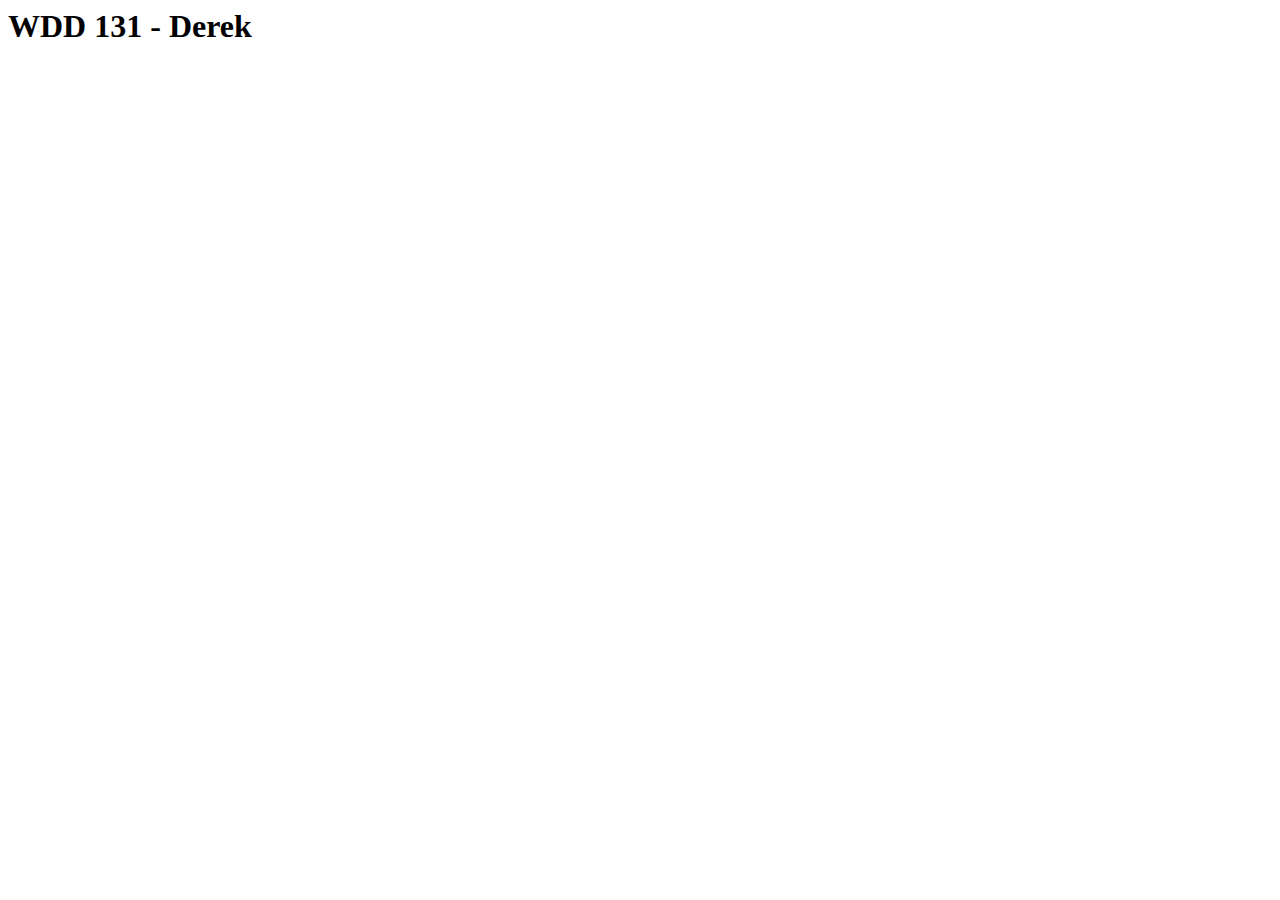
==== index.html @ b08dd459 "initial commit" ====
<!DOCTYPE html
<html lang="en">
<head>
    <meta charset="UTF-8">
    <meta name="viewport" content="width=device-width, initial-scale=1.0">
    <title>WDD 131</title>
    <meta name="description" content="description of page using keywords">
    <meta name="author" content="Derek T.">
</head>
<body>
    <h1>WDD 131 - Derek</h1>
</body>
</html>
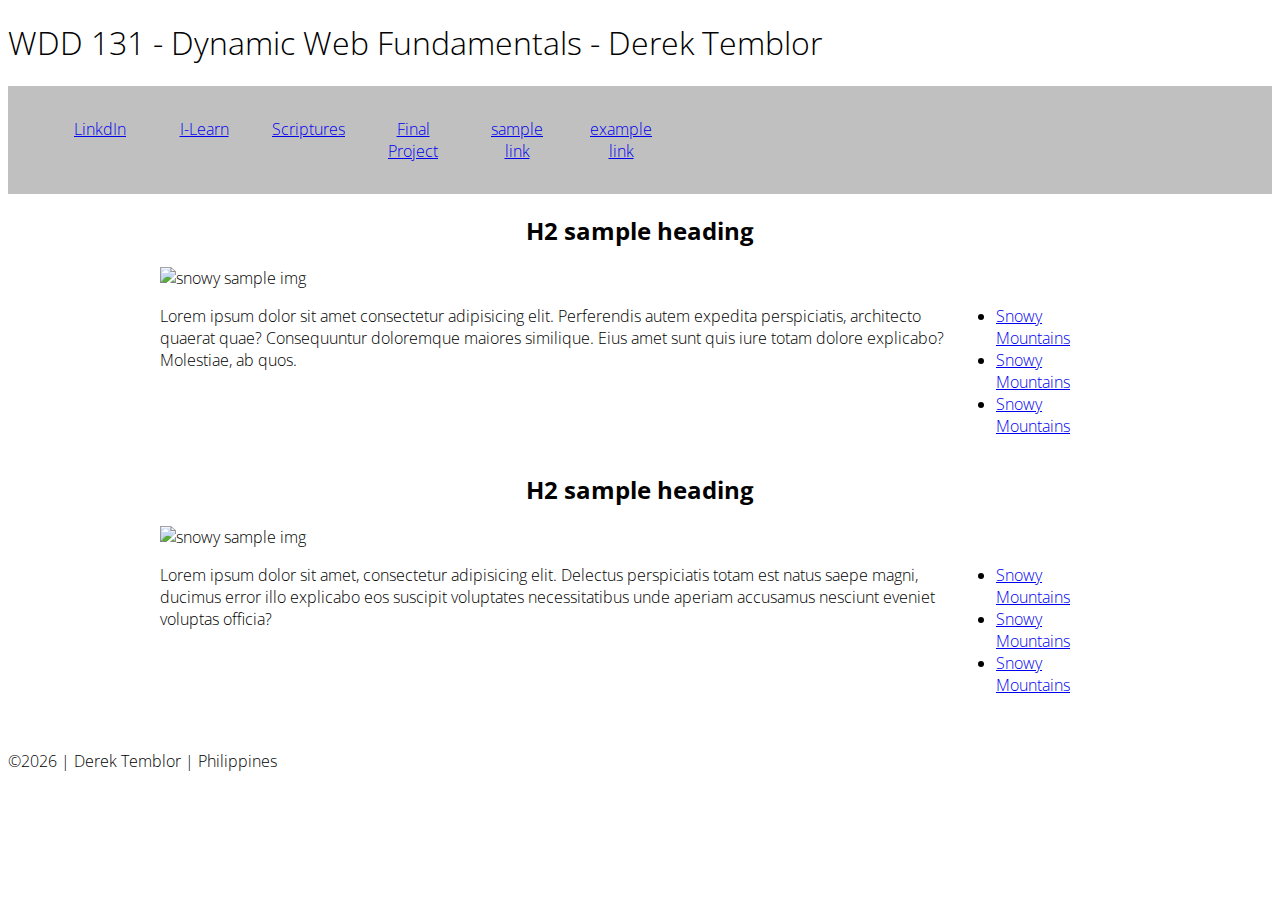
==== commit d05c6507: "w1" ====
--- a/index.html
+++ b/index.html
@@ -1,13 +1,67 @@
-<!DOCTYPE html
+<!DOCTYPE html>
 <html lang="en">
 <head>
     <meta charset="UTF-8">
     <meta name="viewport" content="width=device-width, initial-scale=1.0">
-    <title>WDD 131</title>
-    <meta name="description" content="description of page using keywords">
-    <meta name="author" content="Derek T.">
+    <title>WDD 131 - Dynamic Web Fundamentals - Derek Temblor</title>
+    <meta name="description" content="WDD 131 - Dynamic Web Fundamentals by Derek Joseph Temblor. This is a BYUI project for the sake of web development.">
+    <meta name="author" content="Derek Temblor">
+    <link rel="stylesheet" href="styles/base.css">
+    <script src="scripts/getdates.js" defer></script>
+
+    <link rel="preconnect" href="https://fonts.googleapis.com">
+    <link rel="preconnect" href="https://fonts.gstatic.com" crossorigin>
+    <link href="https://fonts.googleapis.com/css2?family=Open+Sans:wght@300&display=swap" rel="stylesheet">
 </head>
 <body>
-    <h1>WDD 131 - Derek</h1>
+    <header>
+        <h1>WDD 131 - Dynamic Web Fundamentals - Derek Temblor</h1>
+        <nav>
+            <ul>
+                <li><a href="#">LinkdIn</a></li>
+                <li><a href="https://byui.instructure.com/">I-Learn</a></li>
+                </li><a href="https://www.churchofjesuschrist.org/study/scriptures/bofm/alma/12?lang=eng&id=p9#p9">Scriptures</a></li>
+                <li><a href="#">Final Project</a></li>
+                <li><a href="#">sample link</a></li>
+                <li><a href="#">example link</a></li>
+            </ul>
+            
+        </nav>
+    </header>
+    <main>
+        <div class="card-container">
+            <section class="card">
+                <h2>H2 sample heading</h2>
+                <img src="https://images.unsplash.com/photo-1579353977828-2a4eab540b9a?q=80&w=774&auto=format&fit=crop&ixlib=rb-4.0.3&ixid=M3wxMjA3fDB8MHxwaG90by1wYWdlfHx8fGVufDB8fHx8fA%3D%3D" alt="snowy sample img">
+                <p>Lorem ipsum dolor sit amet consectetur adipisicing elit. Perferendis autem expedita perspiciatis, architecto quaerat quae? Consequuntur doloremque maiores similique. Eius amet sunt quis iure totam dolore explicabo? Molestiae, ab quos.</p>
+                <ul>
+                    <li><a href="https://en.wikipedia.org/wiki/Snowy_Mountains">Snowy Mountains</a></li>
+                    <li><a href="https://en.wikipedia.org/wiki/Snowy_Mountains">Snowy Mountains</a></li>
+                    <li><a href="https://en.wikipedia.org/wiki/Snowy_Mountains">Snowy Mountains</a></li>
+                </ul>
+            </section>
+            <section class="card">
+                <h2>H2 sample heading</h2>
+                <img src="https://images.unsplash.com/photo-1579353977828-2a4eab540b9a?q=80&w=774&auto=format&fit=crop&ixlib=rb-4.0.3&ixid=M3wxMjA3fDB8MHxwaG90by1wYWdlfHx8fGVufDB8fHx8fA%3D%3D" alt="snowy sample img">
+                <p>Lorem ipsum dolor sit amet, consectetur adipisicing elit. Delectus perspiciatis totam est natus saepe magni, ducimus error illo explicabo eos suscipit voluptates necessitatibus unde aperiam accusamus nesciunt eveniet voluptas officia?</p>
+                <ul>
+                    <li><a href="https://en.wikipedia.org/wiki/Snowy_Mountains">Snowy Mountains</a></li>
+                    <li><a href="https://en.wikipedia.org/wiki/Snowy_Mountains">Snowy Mountains</a></li>
+                    <li><a href="https://en.wikipedia.org/wiki/Snowy_Mountains">Snowy Mountains</a></li>
+                </ul>
+            </section>
+        </div>
+        <span class="invisible" id="full"></span>
+        <span class="invisible" id="world-full"></span>
+        <span class="invisible" id="short"></span>
+        <span class="invisible" id="medium"></span>
+    </main>
+    <footer>
+        <p>
+            <span id="currentYear"></span> | Derek Temblor | Philippines
+        </p>
+        <p id="lastModified"></p>
+    </footer>
+
 </body>
 </html>--- a/styles/base.css
+++ b/styles/base.css
@@ -0,0 +1,118 @@
+:root {
+    --primary-color: black;
+    --secondary-color: silver;
+    --accent1-color: red;
+    --accent2-color: green;
+    --accent3-color: blue;
+}
+
+body {
+    font-family: "Open Sans", sans-serif;
+    font-weight: 300;
+    /* font-size: 1.5rem */
+    /* max-width: 960px; */
+    
+}
+
+h1 {
+    font-weight: 100;
+
+}
+
+nav {
+    display: flex;
+    background-color: var(--secondary-color);
+    margin: 0 auto;
+}
+
+nav ul {
+    list-style-type: none; /* removes bullet points */
+}
+
+nav a {
+    display: block; /* note 1 */
+    text-align: center;
+    padding: 1rem;
+}
+
+nav a:hover {
+    border: 1px solid var(--accent1-color);
+}
+
+main {
+    max-width: 960px;
+    margin: 0 auto;
+}
+
+@media (min-width: 640px) {
+    nav ul {
+        display: flex;
+    }
+    nav ul li {
+        flex: 1 1 100%;
+    }
+}
+
+
+/* this is my experiment feature */
+/* .card-container {
+    display: flex;
+}
+
+@media (max-width: 640px) {
+    .card-container{
+        flex-wrap: wrap;
+    }
+    .card {
+        border: 10px solid silver;
+    }
+}
+@media (min-width: 640px) {
+    .card {
+        border: 10px solid silver;
+    }
+} */
+/* this is my experiment feature */
+
+.card {
+    display: grid;
+    grid-template: auto auto auto/auto auto;
+
+}
+
+.card h2 {
+    grid-column: 1/3;
+    text-align: center;
+    padding: 0px;
+}
+
+.card img {
+    grid-column: 1/3;
+    width: 100%;
+}
+
+.card p {
+    grid-column: 1/2;
+    grid-row: 3/4;
+}
+
+.card ul {
+    grid-column: 2/3;
+    grid-row: 3/4;
+    padding-right: 10%;
+}
+
+.invisible {
+    font-size: 0;
+}
+
+/* footer {
+    text-align: center;
+} */
+
+/* 
+note 1
+display: block;
+blocks are like <p> and <h1>, these take up an entire line
+inline are like <a> and <img>, they stand beside their surroundings without taking up a line
+*/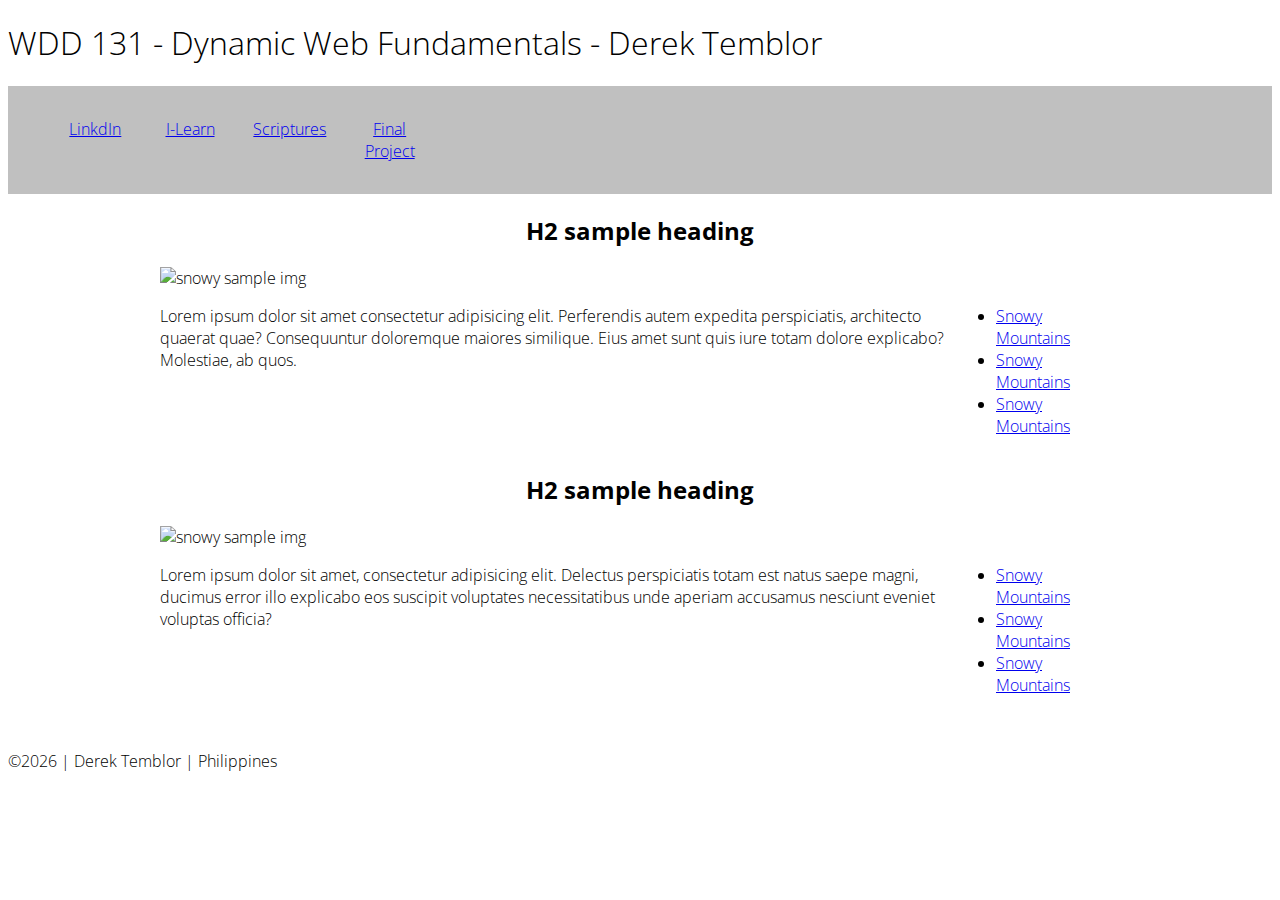
==== commit f78aef44: "a" ====
--- a/index.html
+++ b/index.html
@@ -22,8 +22,6 @@
                 <li><a href="https://byui.instructure.com/">I-Learn</a></li>
                 </li><a href="https://www.churchofjesuschrist.org/study/scriptures/bofm/alma/12?lang=eng&id=p9#p9">Scriptures</a></li>
                 <li><a href="#">Final Project</a></li>
-                <li><a href="#">sample link</a></li>
-                <li><a href="#">example link</a></li>
             </ul>
             
         </nav>
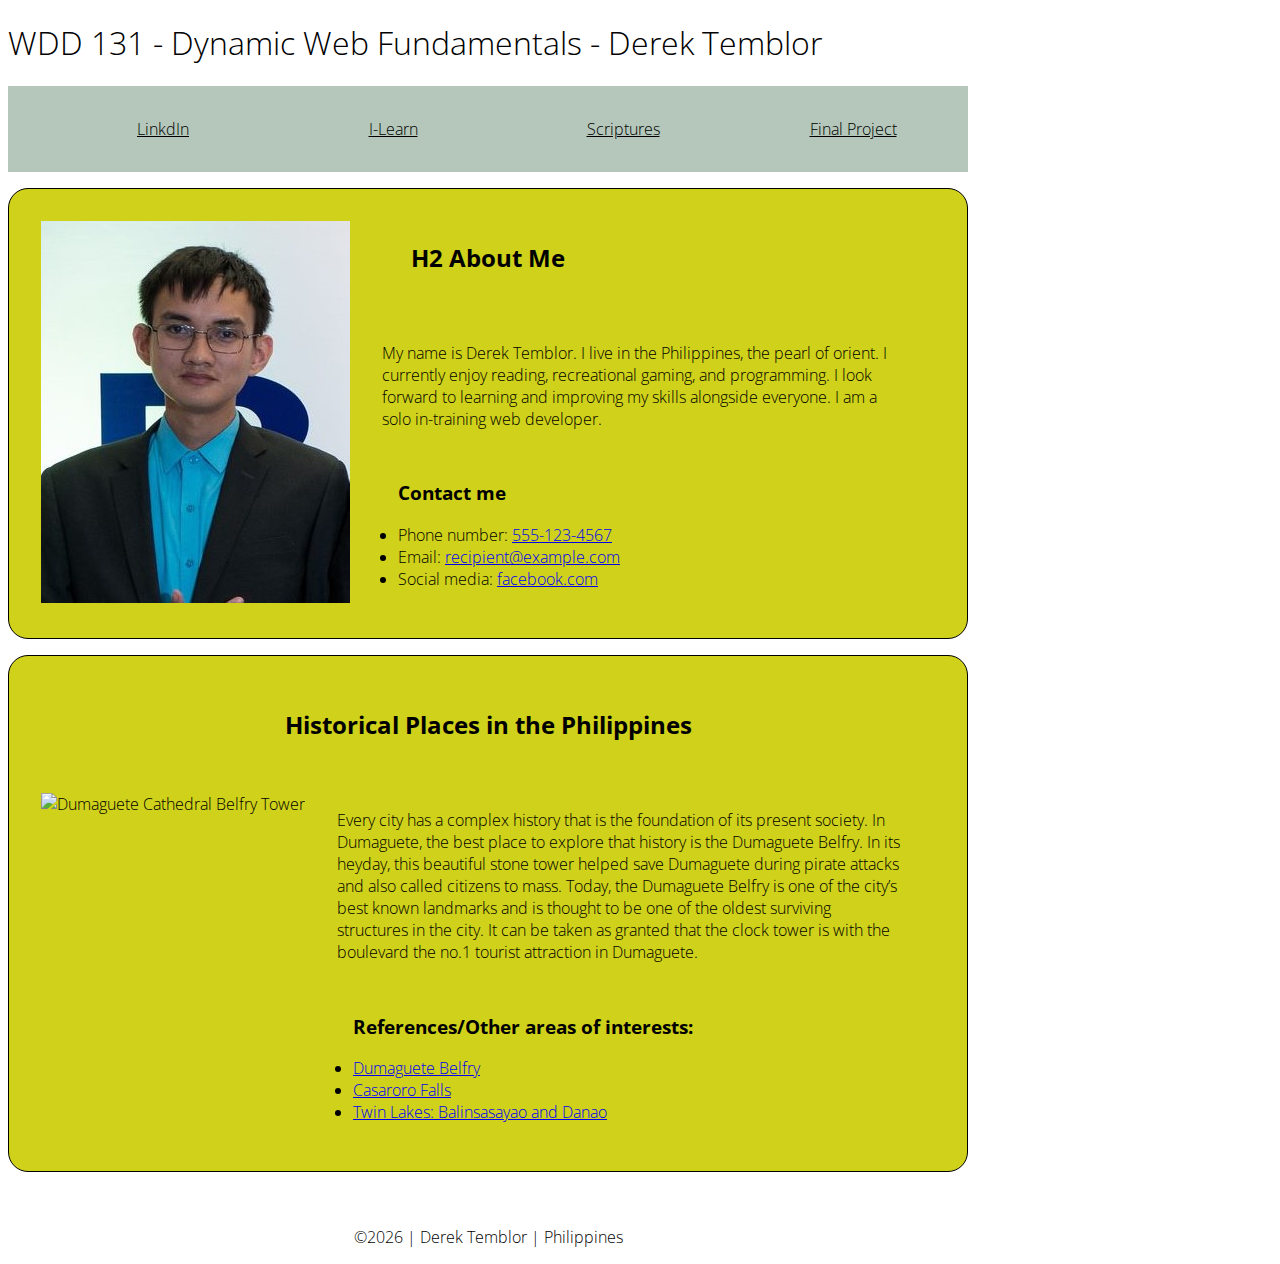
==== commit 4e758b36: "w1 final" ====
--- a/index.html
+++ b/index.html
@@ -20,7 +20,7 @@
             <ul>
                 <li><a href="#">LinkdIn</a></li>
                 <li><a href="https://byui.instructure.com/">I-Learn</a></li>
-                </li><a href="https://www.churchofjesuschrist.org/study/scriptures/bofm/alma/12?lang=eng&id=p9#p9">Scriptures</a></li>
+                <li><a href="https://www.churchofjesuschrist.org/study/scriptures/bofm/alma/12?lang=eng&id=p9#p9">Scriptures</a></li>
                 <li><a href="#">Final Project</a></li>
             </ul>
             
@@ -29,23 +29,27 @@
     <main>
         <div class="card-container">
             <section class="card">
-                <h2>H2 sample heading</h2>
-                <img src="https://images.unsplash.com/photo-1579353977828-2a4eab540b9a?q=80&w=774&auto=format&fit=crop&ixlib=rb-4.0.3&ixid=M3wxMjA3fDB8MHxwaG90by1wYWdlfHx8fGVufDB8fHx8fA%3D%3D" alt="snowy sample img">
-                <p>Lorem ipsum dolor sit amet consectetur adipisicing elit. Perferendis autem expedita perspiciatis, architecto quaerat quae? Consequuntur doloremque maiores similique. Eius amet sunt quis iure totam dolore explicabo? Molestiae, ab quos.</p>
+                <h2>H2 About Me</h2>
+                <img src="images/sample_front_photo.jpg" alt="profile image">
+                <p>My name is Derek Temblor. I live in the Philippines, the pearl of orient. I currently enjoy reading, recreational gaming, and programming. I look forward to learning and improving my skills alongside everyone. I am a solo in-training web developer.</p>
                 <ul>
-                    <li><a href="https://en.wikipedia.org/wiki/Snowy_Mountains">Snowy Mountains</a></li>
-                    <li><a href="https://en.wikipedia.org/wiki/Snowy_Mountains">Snowy Mountains</a></li>
-                    <li><a href="https://en.wikipedia.org/wiki/Snowy_Mountains">Snowy Mountains</a></li>
+                    <h3>Contact me</h3>
+                    <li>Phone number: <a href="tel:555-123-4567">555-123-4567</a></li>
+                    <li>Email: <a href="mailto:recipient@example.com">recipient@example.com</a></li>
+                    <li>Social media: <a href="https://facebook.com">facebook.com</a></li>
                 </ul>
             </section>
             <section class="card">
-                <h2>H2 sample heading</h2>
-                <img src="https://images.unsplash.com/photo-1579353977828-2a4eab540b9a?q=80&w=774&auto=format&fit=crop&ixlib=rb-4.0.3&ixid=M3wxMjA3fDB8MHxwaG90by1wYWdlfHx8fGVufDB8fHx8fA%3D%3D" alt="snowy sample img">
-                <p>Lorem ipsum dolor sit amet, consectetur adipisicing elit. Delectus perspiciatis totam est natus saepe magni, ducimus error illo explicabo eos suscipit voluptates necessitatibus unde aperiam accusamus nesciunt eveniet voluptas officia?</p>
+                <h2>Historical Places in the Philippines</h2>
+                <img id="card-img2" src="https://media.istockphoto.com/id/614988160/photo/dumaguete-city-bell-tower-philippines.jpg?s=1024x1024&w=is&k=20&c=JNITFFAjeqLecZVb2IVj6c9YHqWXuRubNieHXRqRr-E=" alt="Dumaguete Cathedral Belfry Tower">
+                <p>Every city has a complex history that is the foundation of its present society. In Dumaguete, the best place to explore that history is the Dumaguete Belfry. In its heyday, this beautiful stone tower helped save Dumaguete during pirate attacks and also called citizens to mass.
+
+                    Today, the Dumaguete Belfry is one of the city’s best known landmarks and is thought to be one of the oldest surviving structures in the city. It can be taken as granted that the clock  tower is with the boulevard the no.1 tourist attraction in Dumaguete.</p>
                 <ul>
-                    <li><a href="https://en.wikipedia.org/wiki/Snowy_Mountains">Snowy Mountains</a></li>
-                    <li><a href="https://en.wikipedia.org/wiki/Snowy_Mountains">Snowy Mountains</a></li>
-                    <li><a href="https://en.wikipedia.org/wiki/Snowy_Mountains">Snowy Mountains</a></li>
+                    <h3>References/Other areas of interests:</h3>
+                    <li><a href="https://dumaguete.com/dumaguete-belfry/">Dumaguete Belfry</a></li>
+                    <li><a href="https://www.journeyera.com/casaroro-falls-valencia/">Casaroro Falls</a></li>
+                    <li><a href="https://7641islands.ph/explore/visiting-balinsasayao-twin-lakes-natural-park/">Twin Lakes: Balinsasayao and Danao</a></li>
                 </ul>
             </section>
         </div>
--- a/styles/base.css
+++ b/styles/base.css
@@ -1,17 +1,20 @@
 :root {
-    --primary-color: black;
-    --secondary-color: silver;
-    --accent1-color: red;
+    --primary-color: #91C499;
+    --secondary-color: #b4c7ba;
+    --accent1-color: white;
     --accent2-color: green;
-    --accent3-color: blue;
+    --accent3-color: #CFD11A;
+
 }
 
 body {
     font-family: "Open Sans", sans-serif;
     font-weight: 300;
     /* font-size: 1.5rem */
-    /* max-width: 960px; */
+    max-width: 960px;
+    background-color: var(--accent1-color);
     
+
 }
 
 h1 {
@@ -22,21 +25,29 @@
 nav {
     display: flex;
     background-color: var(--secondary-color);
+    /* border-radius: 20px; */
     margin: 0 auto;
 }
 
 nav ul {
     list-style-type: none; /* removes bullet points */
+    flex: 1 1 auto;
 }
 
 nav a {
     display: block; /* note 1 */
     text-align: center;
     padding: 1rem;
+    color: black;
 }
 
 nav a:hover {
     border: 1px solid var(--accent1-color);
+    border-radius: 20px;
+}
+
+nav a:link {
+    color: black;
 }
 
 main {
@@ -54,7 +65,7 @@
 }
 
 
-/* this is my experiment feature */
+/* this is past experiment feature */
 /* .card-container {
     display: flex;
 }
@@ -74,41 +85,61 @@
 } */
 /* this is my experiment feature */
 
+
+
 .card {
     display: grid;
     grid-template: auto auto auto/auto auto;
+
+    padding: 2rem;
+    border: 1px solid black;
+    border-radius: 20px;
+    margin: 1rem 0;
+
+    background-color: var(--accent3-color);
 
 }
 
 .card h2 {
     grid-column: 1/3;
+    grid-row: 1/2;
     text-align: center;
-    padding: 0px;
+    padding-bottom: 2rem;
 }
 
 .card img {
-    grid-column: 1/3;
+    grid-column: 1/2;
+    grid-row: 1/4;
+    width: 100%;
+}
+
+#card-img2 {
+    grid-column: 1/2;
+    grid-row: 2/4;
     width: 100%;
 }
 
 .card p {
-    grid-column: 1/2;
-    grid-row: 3/4;
+    grid-column: 2/3;
+    grid-row: 2/3;
+    padding: 0 2rem;
 }
 
 .card ul {
     grid-column: 2/3;
     grid-row: 3/4;
-    padding-right: 10%;
+    /* padding-right: 10%; */
+    padding: 0 3rem;
 }
 
 .invisible {
     font-size: 0;
 }
 
-/* footer {
+footer {
     text-align: center;
-} */
+    /* background-color: #808F85; */
+}
 
 /* 
 note 1
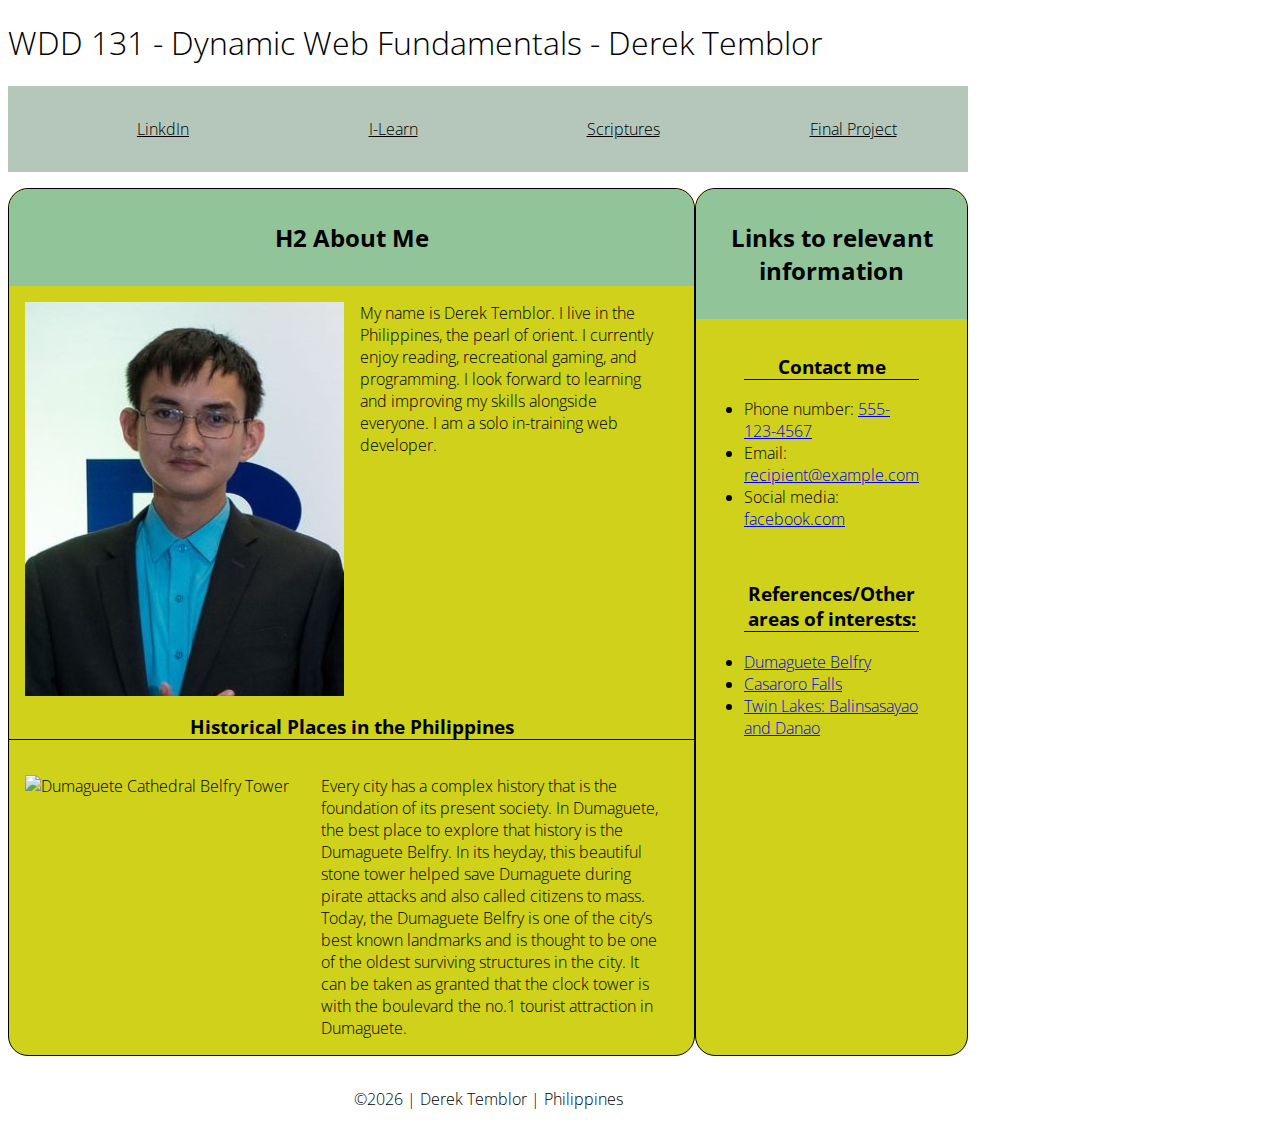
==== commit e7e07579: "w1 finallll" ====
--- a/index.html
+++ b/index.html
@@ -27,32 +27,50 @@
         </nav>
     </header>
     <main>
-        <div class="card-container">
-            <section class="card">
+        <section class="card area1">
+            <article>
                 <h2>H2 About Me</h2>
                 <img src="images/sample_front_photo.jpg" alt="profile image">
                 <p>My name is Derek Temblor. I live in the Philippines, the pearl of orient. I currently enjoy reading, recreational gaming, and programming. I look forward to learning and improving my skills alongside everyone. I am a solo in-training web developer.</p>
+                <!-- <ul>
+                    <h3>Contact me</h3>
+                    <li>Phone number: <a href="tel:555-123-4567">555-123-4567</a></li>
+                    <li>Email: <a href="mailto:recipient@example.com">recipient@example.com</a></li>
+                    <li>Social media: <a href="https://facebook.com">facebook.com</a></li>
+                </ul> -->
+            </article>
+            <article>
+                <h3>Historical Places in the Philippines</h3>
+                <img id="card-img2" src="https://media.istockphoto.com/id/614988160/photo/dumaguete-city-bell-tower-philippines.jpg?s=1024x1024&w=is&k=20&c=JNITFFAjeqLecZVb2IVj6c9YHqWXuRubNieHXRqRr-E=" alt="Dumaguete Cathedral Belfry Tower">
+                <p>Every city has a complex history that is the foundation of its present society. In Dumaguete, the best place to explore that history is the Dumaguete Belfry. In its heyday, this beautiful stone tower helped save Dumaguete during pirate attacks and also called citizens to mass.
+
+                    Today, the Dumaguete Belfry is one of the city’s best known landmarks and is thought to be one of the oldest surviving structures in the city. It can be taken as granted that the clock  tower is with the boulevard the no.1 tourist attraction in Dumaguete.</p>
+                <!-- <ul>
+                    <h3>References/Other areas of interests:</h3>
+                    <li><a href="https://dumaguete.com/dumaguete-belfry/">Dumaguete Belfry</a></li>
+                    <li><a href="https://www.journeyera.com/casaroro-falls-valencia/">Casaroro Falls</a></li>
+                    <li><a href="https://7641islands.ph/explore/visiting-balinsasayao-twin-lakes-natural-park/">Twin Lakes: Balinsasayao and Danao</a></li>
+                </ul> -->
+            </article>
+        </section>
+        <section class="card area2">
+            <article>
+                <h2>Links to relevant information</h2>
                 <ul>
                     <h3>Contact me</h3>
                     <li>Phone number: <a href="tel:555-123-4567">555-123-4567</a></li>
                     <li>Email: <a href="mailto:recipient@example.com">recipient@example.com</a></li>
                     <li>Social media: <a href="https://facebook.com">facebook.com</a></li>
                 </ul>
-            </section>
-            <section class="card">
-                <h2>Historical Places in the Philippines</h2>
-                <img id="card-img2" src="https://media.istockphoto.com/id/614988160/photo/dumaguete-city-bell-tower-philippines.jpg?s=1024x1024&w=is&k=20&c=JNITFFAjeqLecZVb2IVj6c9YHqWXuRubNieHXRqRr-E=" alt="Dumaguete Cathedral Belfry Tower">
-                <p>Every city has a complex history that is the foundation of its present society. In Dumaguete, the best place to explore that history is the Dumaguete Belfry. In its heyday, this beautiful stone tower helped save Dumaguete during pirate attacks and also called citizens to mass.
-
-                    Today, the Dumaguete Belfry is one of the city’s best known landmarks and is thought to be one of the oldest surviving structures in the city. It can be taken as granted that the clock  tower is with the boulevard the no.1 tourist attraction in Dumaguete.</p>
                 <ul>
                     <h3>References/Other areas of interests:</h3>
                     <li><a href="https://dumaguete.com/dumaguete-belfry/">Dumaguete Belfry</a></li>
                     <li><a href="https://www.journeyera.com/casaroro-falls-valencia/">Casaroro Falls</a></li>
                     <li><a href="https://7641islands.ph/explore/visiting-balinsasayao-twin-lakes-natural-park/">Twin Lakes: Balinsasayao and Danao</a></li>
-                </ul>
-            </section>
-        </div>
+                </ul>          
+            </article>
+
+        </section>
         <span class="invisible" id="full"></span>
         <span class="invisible" id="world-full"></span>
         <span class="invisible" id="short"></span>
--- a/styles/base.css
+++ b/styles/base.css
@@ -85,13 +85,17 @@
 } */
 /* this is my experiment feature */
 
+@media (min-width: 720px){
+    main {
+        display: flex;
+        
+    }
+}
+
 
 
 .card {
-    display: grid;
-    grid-template: auto auto auto/auto auto;
-
-    padding: 2rem;
+    /* padding: 2rem; */
     border: 1px solid black;
     border-radius: 20px;
     margin: 1rem 0;
@@ -99,18 +103,36 @@
     background-color: var(--accent3-color);
 
 }
+article {
+    display: grid;
+    grid-template: auto auto auto/auto auto;
+    
+}
 
-.card h2 {
+article h2 {
+    padding: 2rem;
+    background-color: var(--primary-color);
+    border-radius: 20px 20px 0 0;
+    margin: auto 0;
+}
+
+article h2, h3 {
     grid-column: 1/3;
     grid-row: 1/2;
     text-align: center;
-    padding-bottom: 2rem;
 }
 
-.card img {
+article h3 {
+    border-bottom: 1px solid black;
+
+}
+
+article img {
     grid-column: 1/2;
-    grid-row: 1/4;
+    grid-row: 2/4;
     width: 100%;
+    padding: 1rem 0 0 1rem;
+    min-width: 50%;
 }
 
 #card-img2 {
@@ -119,16 +141,15 @@
     width: 100%;
 }
 
-.card p {
+article p {
     grid-column: 2/3;
     grid-row: 2/3;
     padding: 0 2rem;
+    min-width: 50%;
 }
 
-.card ul {
-    grid-column: 2/3;
-    grid-row: 3/4;
-    /* padding-right: 10%; */
+article ul {
+    grid-column: 1/3;
     padding: 0 3rem;
 }
 
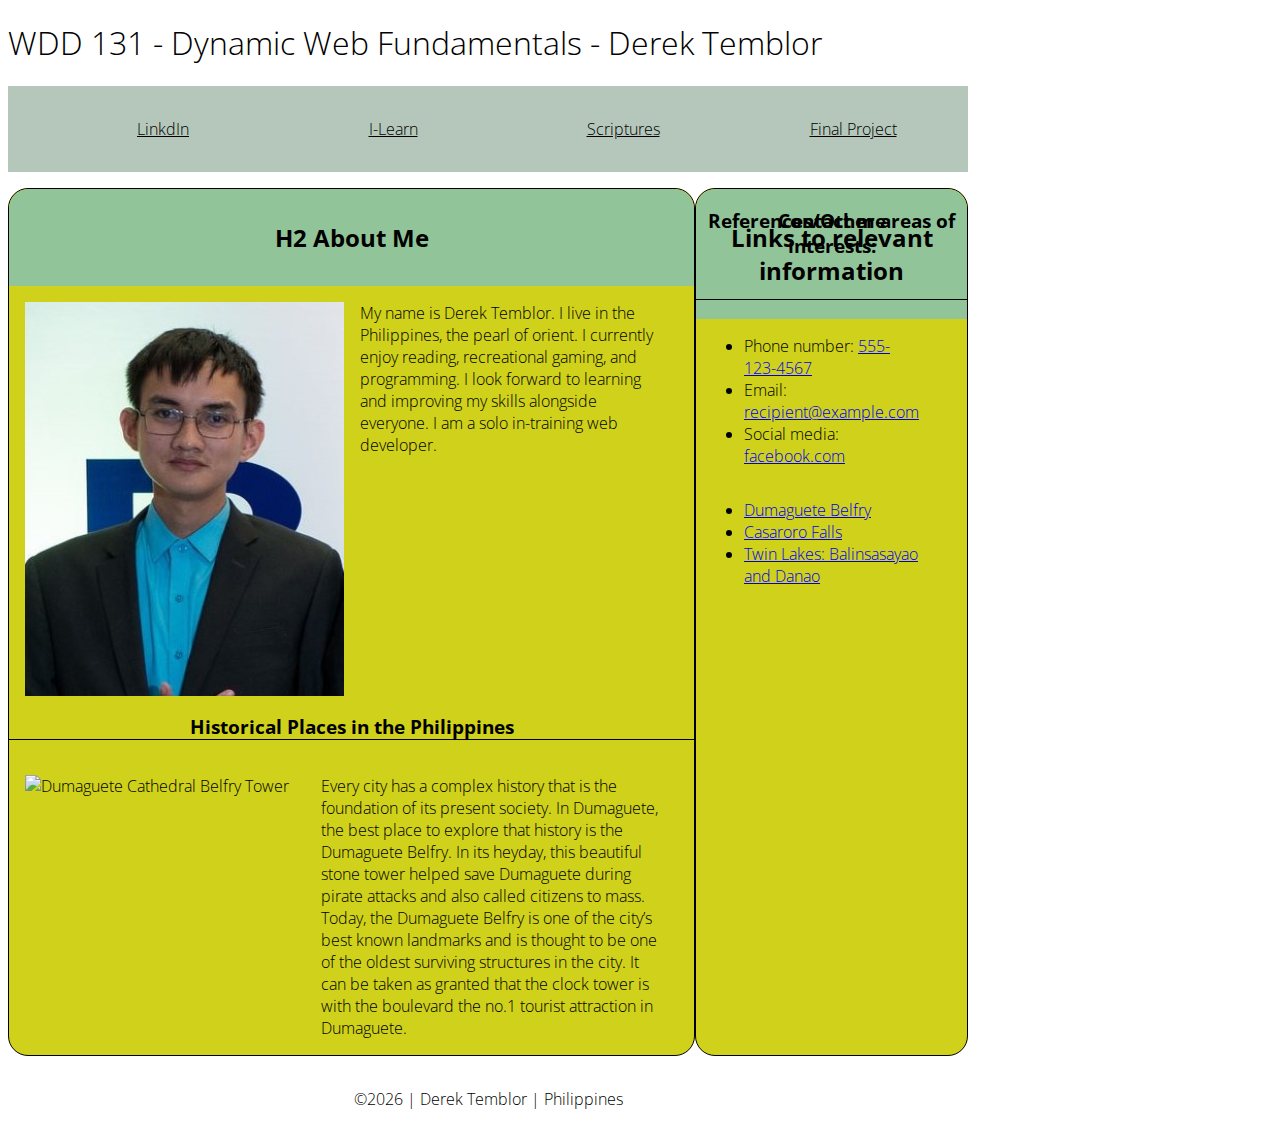
==== commit 28d49489: "fixw1" ====
--- a/index.html
+++ b/index.html
@@ -56,14 +56,14 @@
         <section class="card area2">
             <article>
                 <h2>Links to relevant information</h2>
+                <h3>Contact me</h3>
                 <ul>
-                    <h3>Contact me</h3>
                     <li>Phone number: <a href="tel:555-123-4567">555-123-4567</a></li>
                     <li>Email: <a href="mailto:recipient@example.com">recipient@example.com</a></li>
                     <li>Social media: <a href="https://facebook.com">facebook.com</a></li>
                 </ul>
+                <h3>References/Other areas of interests:</h3>
                 <ul>
-                    <h3>References/Other areas of interests:</h3>
                     <li><a href="https://dumaguete.com/dumaguete-belfry/">Dumaguete Belfry</a></li>
                     <li><a href="https://www.journeyera.com/casaroro-falls-valencia/">Casaroro Falls</a></li>
                     <li><a href="https://7641islands.ph/explore/visiting-balinsasayao-twin-lakes-natural-park/">Twin Lakes: Balinsasayao and Danao</a></li>
